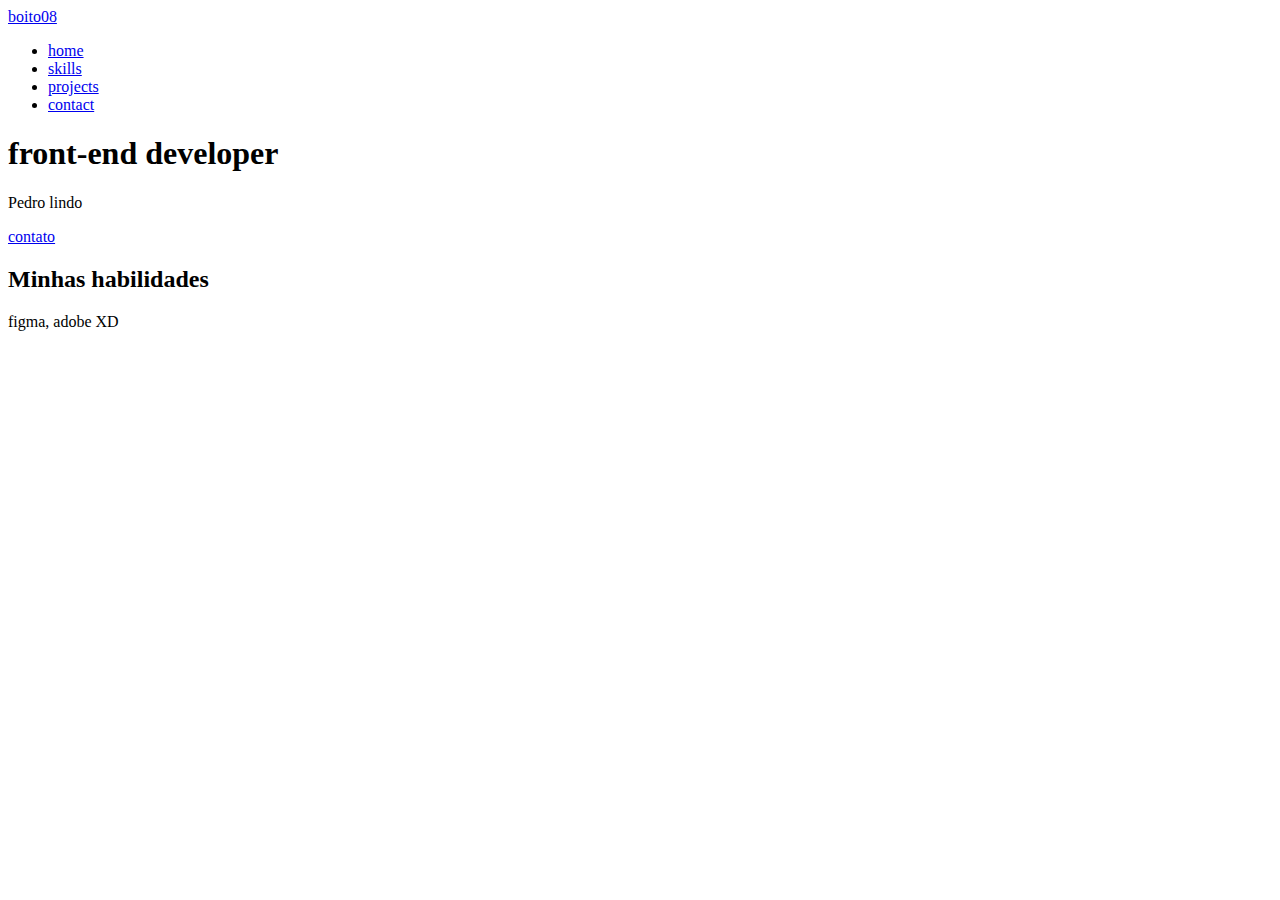
==== index.html @ 2e9ceb7a "Add files via upload" ====
<!DOCTYPE html>
<html lang="en">
<head>
    <meta charset="UTF-8">
    <meta name="viewport" content="width=device-width, initial-scale=1.0">
    <title>Document</title>
</head>
<body>
 <nav class="navbar">
    <a href="#home" class="logo">boito08</a>
    <ul class="nav - links">
    <li> <a href="#home"> home</a></li>
    <li> <a href="#skills"> skills</a></li>
    <li><a href="#projects"> projects</a></li>
    <li><a href="contact"> contact</a></li>

    </ul>
 </nav>
<!--- section hero --->
<section id="home" class="hero">
    <div class="hero - content">
    <h1>front-end developer</h1>
    <p> Pedro lindo</p>
    <a href="#contact" class="cta - button"> contato</a>
    <div class="hero image" alt="Profile" class="profile - img">
    </div> 
</section>

<div>
    <!--- skill section --->
    <section id="skills" class="skills">
        <h2> Minhas habilidades</h2>
        <div class=" skills-grid">
        <div class="skills card">
            <i class="fas fa server"></i>
                <h3Ul/Ux design ></h3>
                <p> figma, adobe XD</p>
        </div>
    </section>


    
    
</body> 
</html>
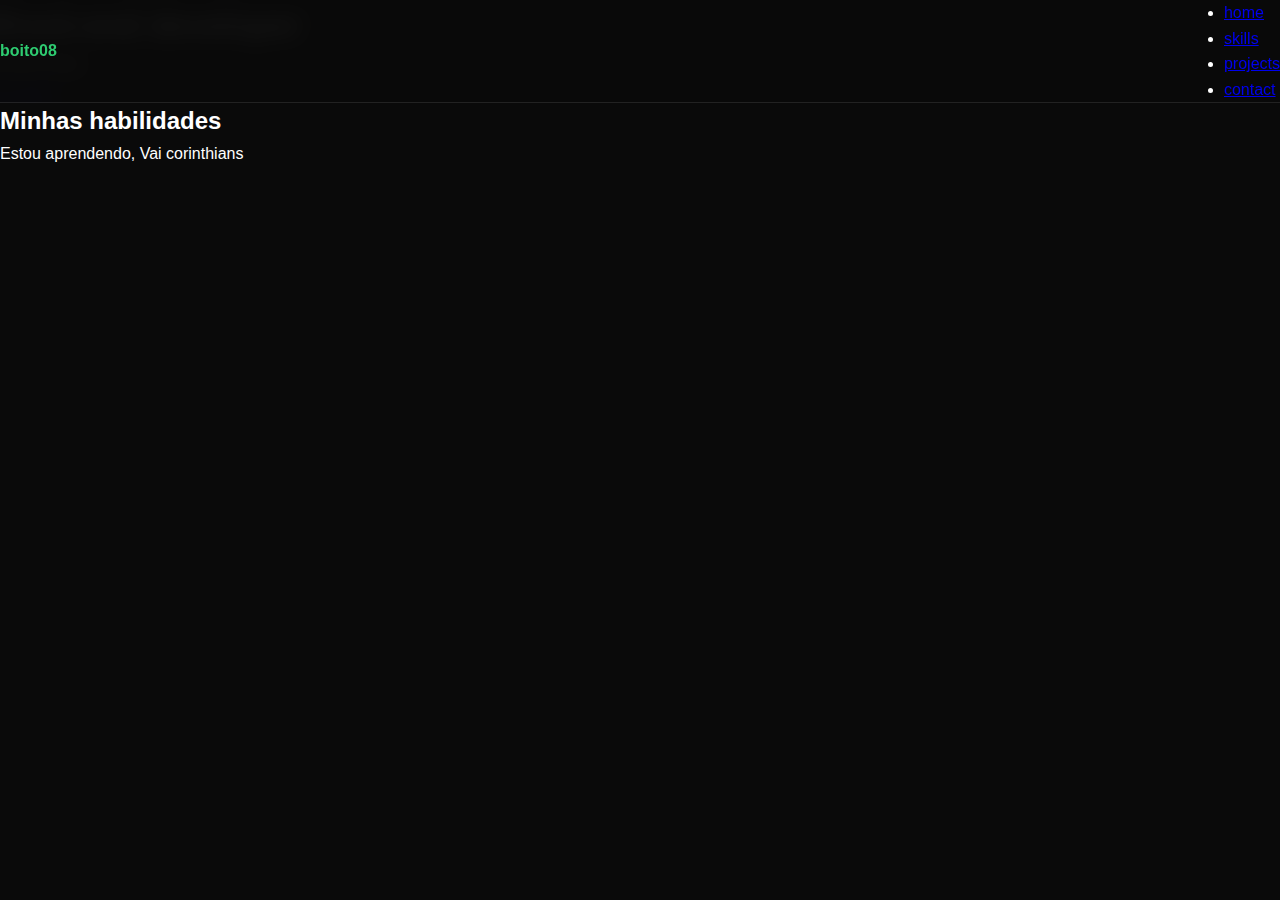
==== commit 50b93b42: "Add files via upload" ====
--- a/index.html
+++ b/index.html
@@ -4,6 +4,7 @@
     <meta charset="UTF-8">
     <meta name="viewport" content="width=device-width, initial-scale=1.0">
     <title>Document</title>
+    <link rel="stylesheet" href="style.css">
 </head>
 <body>
  <nav class="navbar">
@@ -34,7 +35,7 @@
         <div class="skills card">
             <i class="fas fa server"></i>
                 <h3Ul/Ux design ></h3>
-                <p> figma, adobe XD</p>
+                <p> Estou aprendendo, Vai corinthians</p>
         </div>
     </section>
 
--- a/style.css
+++ b/style.css
@@ -0,0 +1,80 @@
+*{ margin: 0;
+padding: 0;
+box-sizing: border-box;
+font-family: 'Segoe UI', sans-serif;
+}
+
+:root {
+--dark-bg: #0a0a0a;
+--darker-bg:#050505;
+--accent: #2ecc71;
+--acent-glow: rgba(46,204,113,0.4);
+--text: #ffffff;
+}
+
+body {
+    background-color: var(--dark-bg);
+    color: var(--text);
+    line-height: 1.6;
+    overflow-x: hidden;
+
+}
+/* Navigation */
+.navbar{
+position: fixed;
+top: 0;
+width: 100%;
+padding: 1.5rom 5%;
+display:flex;
+justify-content: space-between;
+align-items: center;
+background: rgba(10, 10, 10, 0.95);
+backdrop-filter:blur(10px);
+z-index: 1000;
+border-bottom: 1px solid rgba(255,255,255, 00.1);
+
+}
+.logo {
+    font-size: 1.8rom;
+    font-weight: 700;
+    color: var(--accent);
+    text-decoration: none;
+    position: relative;
+    padding: 2.5rom;
+
+}
+
+.nav-links a {
+    color: var(--text);
+    text-decoration: none;
+    font-weight: 500;
+    transition: all 0.3s ease;
+    position: relative;
+}
+.nav-links a::after {
+    content: '';
+    position:absolute ;
+    bottom: -5px;
+    left: 0;
+    width: 0;
+    height: 2px;
+    background: var(--accent);
+    transition: width 0.3 ease;
+
+}
+
+.nav-links a:hover::after {
+    width: 100%;
+}
+
+hero{
+    min-height: 100vh;
+    display: flex;
+    padding: 12% 5% 12px 15px;
+    background:radial-gradient (circle At 75% 30%)
+    
+    
+}
+
+
+
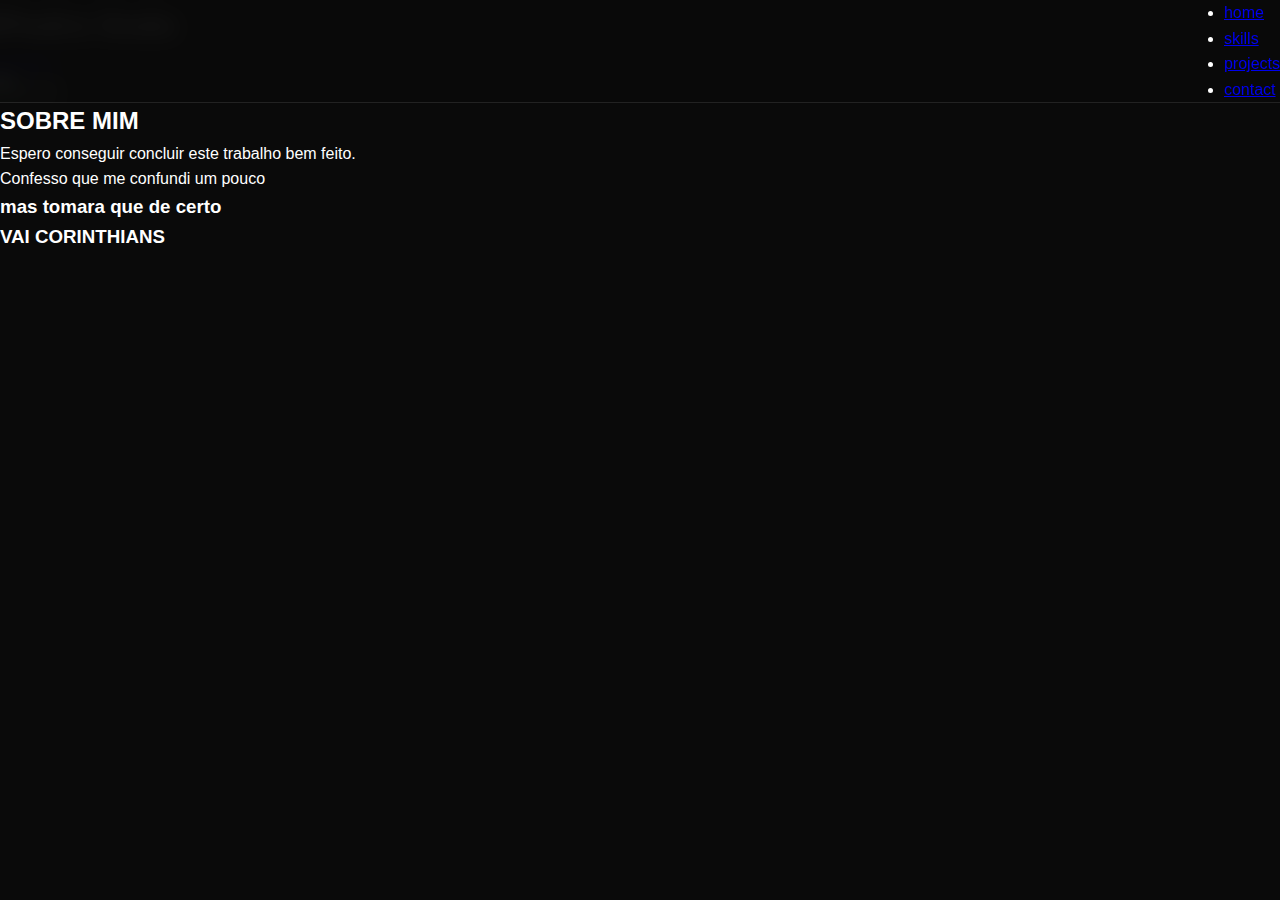
==== commit cb51bfee: "Add files via upload" ====
--- a/index.html
+++ b/index.html
@@ -5,10 +5,11 @@
     <meta name="viewport" content="width=device-width, initial-scale=1.0">
     <title>Document</title>
     <link rel="stylesheet" href="style.css">
+    
 </head>
 <body>
  <nav class="navbar">
-    <a href="#home" class="logo">boito08</a>
+    <a href="#home" class="logo"></a>
     <ul class="nav - links">
     <li> <a href="#home"> home</a></li>
     <li> <a href="#skills"> skills</a></li>
@@ -18,24 +19,36 @@
     </ul>
  </nav>
 <!--- section hero --->
+
 <section id="home" class="hero">
     <div class="hero - content">
-    <h1>front-end developer</h1>
-    <p> Pedro lindo</p>
+  <h1> Pedro lindo</h1>
+
+
     <a href="#contact" class="cta - button"> contato</a>
     <div class="hero image" alt="Profile" class="profile - img">
+        <div clas="imagem-sua">
+            <img src="images (1).jfif" alt="profile"
+            class="profile-img">
+        </div>
     </div> 
 </section>
 
 <div>
     <!--- skill section --->
     <section id="skills" class="skills">
-        <h2> Minhas habilidades</h2>
+
+        <h2> SOBRE MIM</h2>
         <div class=" skills-grid">
         <div class="skills card">
             <i class="fas fa server"></i>
                 <h3Ul/Ux design ></h3>
-                <p> Estou aprendendo, Vai corinthians</p>
+                <p> Espero conseguir concluir este trabalho bem feito.
+                
+                </p>
+                <p> Confesso que me confundi um pouco</p>
+                <h3> mas tomara que de certo</h3>
+                <h3> VAI CORINTHIANS</h3>
         </div>
     </section>
 
--- a/style.css
+++ b/style.css
@@ -67,14 +67,15 @@
     width: 100%;
 }
 
-hero{
-    min-height: 100vh;
-    display: flex;
-    padding: 12% 5% 12px 15px;
-    background:radial-gradient (circle At 75% 30%)
-    
-    
+img {
+    width: 300px;
+    height: 300px;
+
 }
 
 
 
+
+
+
+
